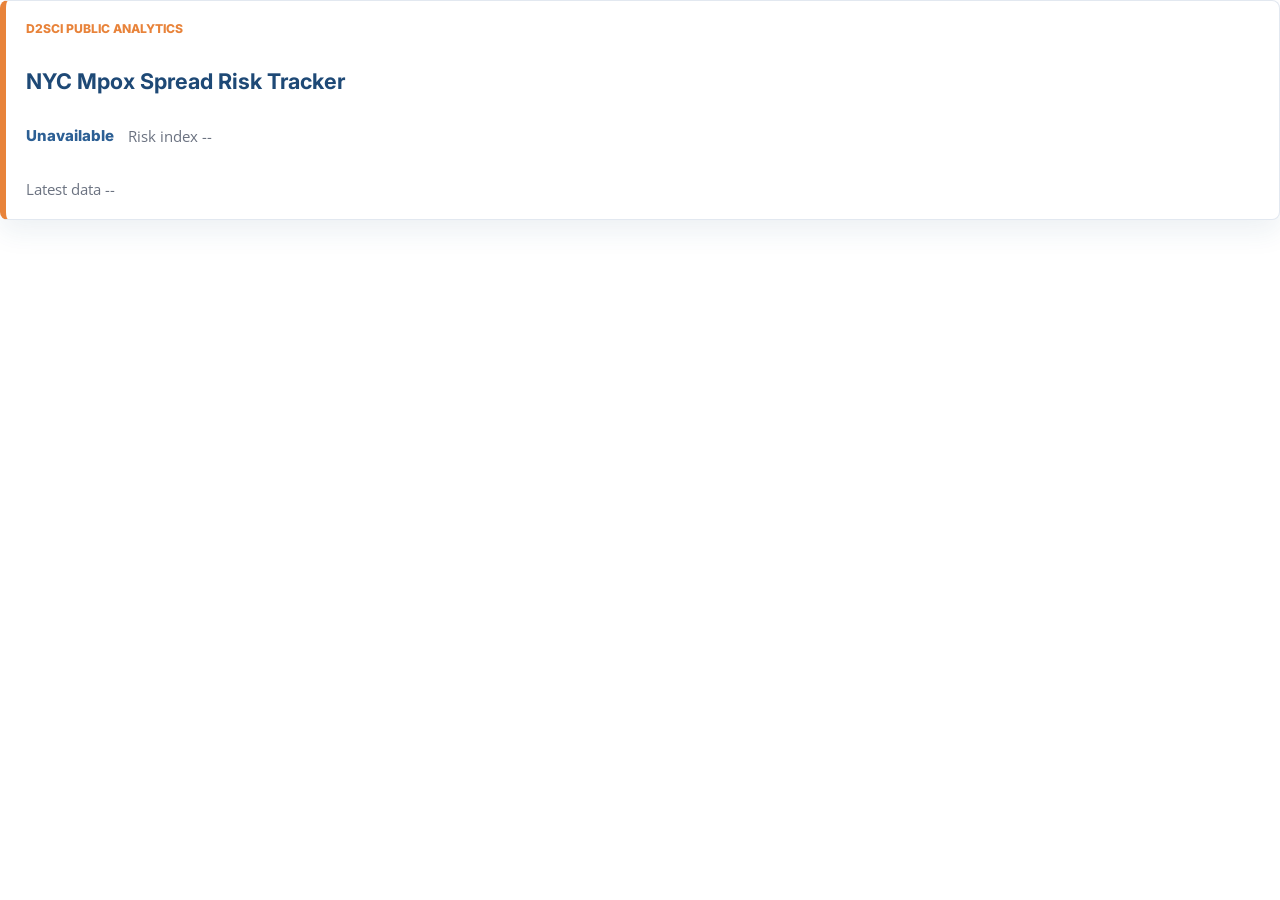
==== site/embed-card.html @ 9d1d9974 "Align tracker with D2Sci site" ====
<!doctype html>
<html lang="en">
  <head>
    <meta charset="utf-8" />
    <meta name="viewport" content="width=device-width, initial-scale=1" />
    <meta name="description" content="Embeddable D2Sci mpox risk tracker preview card." />
    <title>D2Sci Mpox Tracker Preview</title>
    <link rel="stylesheet" href="assets/styles.css" />
  </head>
  <body class="embed-body">
    <a class="embed-card" href="./" target="_blank" rel="noopener">
      <span class="embed-eyebrow">D2Sci Public Analytics</span>
      <strong>NYC Mpox Spread Risk Tracker</strong>
      <span class="embed-summary">
        <span id="embedRiskBand">Loading</span>
        <span id="embedRiskIndex">Risk index --</span>
      </span>
      <span class="embed-meta" id="embedMeta">Latest data --</span>
    </a>
    <script src="assets/embed-card.js" defer></script>
  </body>
</html>
---- site/assets/styles.css ----
@import url("https://fonts.googleapis.com/css2?family=Inter:wght@400;500;600;700;800&family=Open+Sans:wght@400;500;600;700&display=swap");

:root {
  color-scheme: light;
  --bg: #f7fafc;
  --panel: #ffffff;
  --ink: #15334f;
  --muted: #6b7280;
  --line: #e2e8f0;
  --brand-navy: #1e4976;
  --brand-blue: #2c5f94;
  --brand-orange: #e8833a;
  --brand-orange-dark: #c66c24;
  --accent: var(--brand-blue);
  --accent-2: var(--brand-orange);
  --low: #2c5f94;
  --moderate: #e8833a;
  --elevated: #d4183d;
  --shadow: 0 12px 28px rgba(30, 73, 118, 0.08);
  --font-heading: Inter, ui-sans-serif, system-ui, -apple-system, BlinkMacSystemFont, "Segoe UI", sans-serif;
  --font-body: "Open Sans", Inter, ui-sans-serif, system-ui, -apple-system, BlinkMacSystemFont, "Segoe UI", sans-serif;
  font-family: var(--font-body);
}

* {
  box-sizing: border-box;
}

body {
  margin: 0;
  background: var(--bg);
  color: var(--ink);
}

.brand-nav,
.hero,
main,
footer {
  width: min(1120px, calc(100% - 32px));
  margin: 0 auto;
}

.brand-header {
  background:
    linear-gradient(180deg, rgba(255, 255, 255, 1), rgba(247, 250, 252, 0.92)),
    var(--panel);
  border-bottom: 1px solid var(--line);
}

.brand-nav {
  display: flex;
  min-height: 72px;
  align-items: center;
  justify-content: space-between;
  gap: 24px;
}

.brand-mark {
  color: var(--brand-navy);
  font-family: var(--font-heading);
  font-size: 1.35rem;
  font-weight: 800;
  line-height: 1;
  text-decoration: none;
}

.nav-links {
  display: flex;
  flex-wrap: wrap;
  align-items: center;
  justify-content: flex-end;
  gap: 8px 20px;
}

.nav-links a {
  color: var(--muted);
  font-family: var(--font-heading);
  font-size: 0.9rem;
  font-weight: 700;
  text-decoration: none;
}

.nav-links a:hover,
footer a:hover {
  color: var(--brand-blue);
  text-decoration: underline;
}

.hero {
  display: grid;
  grid-template-columns: minmax(0, 1fr) auto;
  gap: 28px;
  align-items: end;
  padding: 44px 0 34px;
}

.hero-copy {
  max-width: 820px;
}

.hero-copy p {
  max-width: 760px;
  margin-bottom: 0;
  font-size: 1.04rem;
}

.hero-actions {
  display: flex;
  flex-wrap: wrap;
  justify-content: flex-end;
  gap: 10px;
  padding-bottom: 4px;
}

.eyebrow {
  margin: 0 0 8px;
  color: var(--brand-orange);
  font-family: var(--font-heading);
  font-size: 0.78rem;
  font-weight: 800;
  letter-spacing: 0;
  text-transform: uppercase;
}

h1,
h2,
p {
  margin-top: 0;
}

h1 {
  margin-bottom: 14px;
  color: var(--brand-navy);
  font-family: var(--font-heading);
  font-size: clamp(2.2rem, 5vw, 4.4rem);
  line-height: 1;
  letter-spacing: 0;
}

h2 {
  color: var(--brand-navy);
  font-family: var(--font-heading);
  margin-bottom: 7px;
  font-size: 1.15rem;
  line-height: 1.2;
  letter-spacing: 0;
}

p {
  color: var(--muted);
  line-height: 1.55;
}

.button {
  display: inline-flex;
  min-height: 40px;
  align-items: center;
  justify-content: center;
  border: 1px solid var(--line);
  border-radius: 7px;
  padding: 0 14px;
  font-family: var(--font-heading);
  font-size: 0.92rem;
  font-weight: 800;
  text-decoration: none;
  white-space: nowrap;
}

.button-primary {
  border-color: var(--brand-blue);
  background: var(--brand-blue);
  color: #fff;
}

.button-primary:hover {
  background: var(--brand-navy);
}

.button-secondary {
  color: var(--brand-navy);
  background: rgba(255, 255, 255, 0.72);
}

main {
  padding: 22px 0 32px;
}

.summary-grid {
  display: grid;
  grid-template-columns: 1.25fr repeat(3, 1fr);
  gap: 12px;
  margin-bottom: 18px;
}

.metric,
.chart-section,
.method-section,
.resources-section {
  background: var(--panel);
  border: 1px solid var(--line);
  border-radius: 8px;
  box-shadow: var(--shadow);
}

.metric {
  min-width: 0;
  padding: 16px;
}

.metric-label {
  display: block;
  margin-bottom: 8px;
  color: var(--muted);
  font-family: var(--font-heading);
  font-size: 0.78rem;
  font-weight: 800;
  letter-spacing: 0;
  text-transform: uppercase;
}

.metric strong {
  display: block;
  min-height: 34px;
  overflow-wrap: anywhere;
  font-size: clamp(1.35rem, 2.4vw, 2rem);
  line-height: 1.05;
}

.metric-status {
  border-left: 6px solid var(--muted);
}

.metric-status.low {
  border-left-color: var(--low);
}

.metric-status.moderate {
  border-left-color: var(--moderate);
}

.metric-status.very-low {
  border-left-color: var(--low);
}

.metric-status.moderate-high {
  border-left-color: var(--accent-2);
}

.metric-status.high {
  border-left-color: var(--elevated);
}

.chart-section,
.method-section,
.resources-section {
  margin-top: 16px;
  padding: 18px;
}

.section-heading {
  display: flex;
  align-items: flex-start;
  justify-content: space-between;
  gap: 18px;
  margin-bottom: 10px;
}

.section-heading p {
  margin-bottom: 0;
  font-size: 0.95rem;
}

.year-controls {
  display: flex;
  flex-wrap: wrap;
  justify-content: flex-end;
  gap: 8px;
}

.year-toggle {
  display: inline-flex;
  min-height: 34px;
  align-items: center;
  gap: 7px;
  border: 1px solid var(--line);
  border-radius: 7px;
  padding: 0 10px;
  background: #fff;
  color: var(--ink);
  font-family: var(--font-heading);
  font-size: 0.9rem;
  font-weight: 800;
  cursor: pointer;
  user-select: none;
}

.year-toggle input {
  width: 15px;
  height: 15px;
  margin: 0;
  accent-color: var(--accent);
}

.year-toggle:has(input:not(:checked)) {
  color: var(--muted);
  background: #f6f7f3;
  opacity: 0.74;
}

.year-toggle-swatch {
  width: 16px;
  height: 3px;
  border-radius: 999px;
}

.chart-frame {
  position: relative;
  width: 100%;
  min-height: 360px;
}

svg {
  display: block;
  width: 100%;
  height: 380px;
}

.grid-line {
  stroke: #e2e8f0;
  stroke-width: 1;
}

.axis-label {
  fill: #6b7280;
  font-size: 12px;
}

.axis-title {
  fill: #1e4976;
  font-size: 12px;
  font-weight: 700;
}

.series-line {
  fill: none;
  stroke-linecap: round;
  stroke-linejoin: round;
  pointer-events: none;
}

.current-marker {
  stroke: var(--brand-navy);
  stroke-dasharray: 4 5;
  stroke-width: 1.5;
}

.band-label {
  fill: rgba(21, 51, 79, 0.68);
  font-size: 11px;
  font-weight: 700;
  pointer-events: none;
}

.hover-overlay {
  cursor: crosshair;
}

.hover-line {
  stroke: rgba(30, 73, 118, 0.54);
  stroke-dasharray: 3 4;
  stroke-width: 1.2;
  pointer-events: none;
}

.hover-layer {
  pointer-events: none;
}

.chart-tooltip {
  position: absolute;
  z-index: 3;
  width: min(220px, calc(100% - 16px));
  max-height: 260px;
  overflow: auto;
  border: 1px solid rgba(30, 73, 118, 0.16);
  border-radius: 8px;
  padding: 10px 11px;
  background: rgba(255, 255, 255, 0.96);
  box-shadow: 0 14px 30px rgba(30, 73, 118, 0.16);
  color: var(--ink);
  font-size: 0.87rem;
  line-height: 1.25;
  pointer-events: none;
}

.chart-tooltip strong {
  display: block;
  margin-bottom: 8px;
}

.chart-tooltip span {
  display: grid;
  grid-template-columns: 12px 1fr auto;
  gap: 7px;
  align-items: center;
  margin-top: 6px;
}

.chart-tooltip i {
  width: 12px;
  height: 3px;
  border-radius: 999px;
}

.chart-tooltip small {
  color: var(--muted);
  font-size: 0.78rem;
  white-space: nowrap;
}

.legend {
  display: flex;
  flex-wrap: wrap;
  gap: 8px 16px;
  margin-top: 10px;
  color: var(--muted);
  font-size: 0.9rem;
}

.legend-item {
  display: inline-flex;
  align-items: center;
  gap: 7px;
}

.legend-swatch {
  width: 20px;
  height: 3px;
  border-radius: 999px;
}

.method-section {
  display: grid;
  grid-template-columns: minmax(0, 1fr) minmax(280px, 0.8fr);
  gap: 18px 30px;
}

.method-section h2 {
  grid-column: 1 / -1;
  margin-bottom: 0;
}

.method-section p {
  margin-bottom: 0;
}

.source-list {
  margin: 0;
  padding: 0;
}

.source-list div {
  display: grid;
  grid-template-columns: 1fr;
  gap: 4px;
  padding-bottom: 12px;
}

.source-list dt {
  color: var(--ink);
  font-family: var(--font-heading);
  font-weight: 800;
}

.source-list dd {
  margin: 0;
  color: var(--muted);
  font-size: 0.9rem;
  overflow-wrap: anywhere;
}

.resources-section .section-heading {
  margin-bottom: 2px;
}

.resource-list {
  display: grid;
  grid-template-columns: repeat(2, minmax(0, 1fr));
  gap: 0 22px;
  margin: 0;
  padding: 0;
  list-style: none;
}

.resource-list li {
  min-width: 0;
  border-top: 1px solid var(--line);
  padding: 14px 0;
}

.resource-list a {
  display: inline-block;
  margin-bottom: 5px;
  color: var(--brand-blue);
  font-family: var(--font-heading);
  font-weight: 850;
  text-decoration: none;
}

.resource-list a:hover {
  text-decoration: underline;
}

.resource-list span {
  display: block;
  color: var(--muted);
  font-size: 0.93rem;
  line-height: 1.45;
}

footer {
  display: flex;
  justify-content: space-between;
  gap: 16px;
  padding: 18px 0 28px;
  color: var(--muted);
  font-size: 0.9rem;
}

footer a {
  color: var(--brand-blue);
  font-weight: 800;
  text-decoration: none;
}

.embed-body {
  min-height: 100vh;
  margin: 0;
  background: transparent;
}

.embed-card {
  display: grid;
  min-height: 220px;
  align-content: space-between;
  gap: 16px;
  border: 1px solid var(--line);
  border-left: 6px solid var(--brand-orange);
  border-radius: 8px;
  padding: 20px;
  background: #fff;
  box-shadow: var(--shadow);
  color: var(--ink);
  text-decoration: none;
}

.embed-card:hover {
  border-left-color: var(--brand-blue);
}

.embed-eyebrow {
  color: var(--brand-orange);
  font-family: var(--font-heading);
  font-size: 0.76rem;
  font-weight: 800;
  text-transform: uppercase;
}

.embed-card strong {
  color: var(--brand-navy);
  font-family: var(--font-heading);
  font-size: 1.35rem;
  line-height: 1.12;
}

.embed-summary,
.embed-meta {
  display: flex;
  flex-wrap: wrap;
  gap: 8px 14px;
  color: var(--muted);
  font-size: 0.94rem;
}

.embed-summary span:first-child {
  color: var(--brand-blue);
  font-family: var(--font-heading);
  font-weight: 800;
}

@media (max-width: 820px) {
  .brand-nav,
  .hero {
    align-items: flex-start;
    flex-direction: column;
  }

  .hero {
    display: flex;
  }

  .hero-actions,
  .nav-links {
    justify-content: flex-start;
  }

  .summary-grid {
    grid-template-columns: repeat(2, 1fr);
  }

  .method-section {
    grid-template-columns: 1fr;
  }

  .resource-list {
    grid-template-columns: 1fr;
  }
}

@media (max-width: 560px) {
  .brand-nav,
  .hero,
  main,
  footer {
    width: min(100% - 22px, 1120px);
  }

  .brand-nav {
    min-height: auto;
    padding: 16px 0;
  }

  .hero {
    padding: 30px 0 24px;
  }

  .button {
    width: 100%;
  }

  .summary-grid {
    grid-template-columns: 1fr;
  }

  .section-heading,
  footer {
    flex-direction: column;
  }

  .year-controls {
    width: 100%;
    justify-content: flex-start;
  }

  .chart-section,
  .method-section,
  .resources-section,
  .metric {
    padding: 14px;
  }

  .chart-frame {
    min-height: 320px;
  }

  svg {
    height: 330px;
  }
}
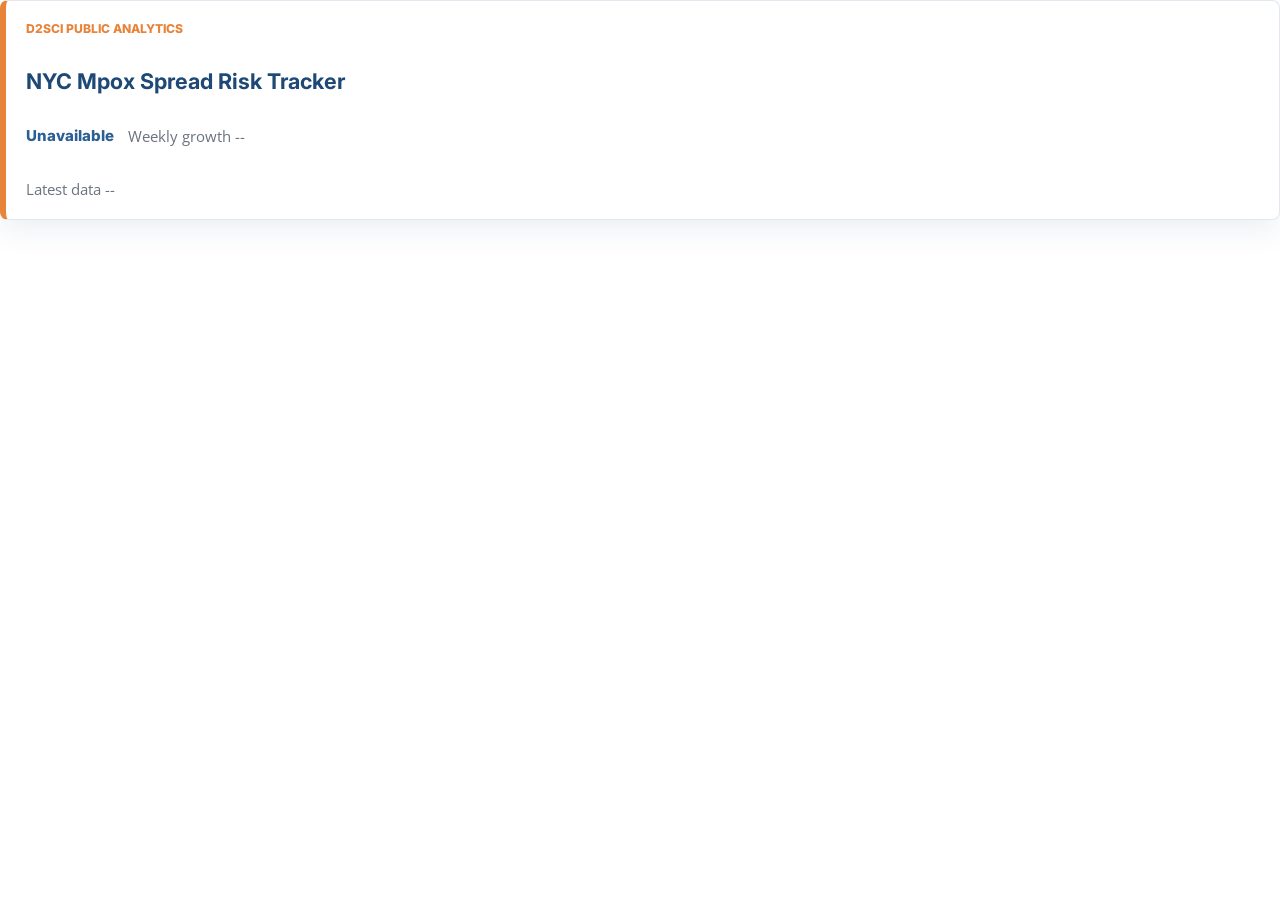
==== commit df79a7c0: "Expand mpox activity trends and accessible dashboard" ====
--- a/site/embed-card.html
+++ b/site/embed-card.html
@@ -13,7 +13,7 @@
       <strong>NYC Mpox Spread Risk Tracker</strong>
       <span class="embed-summary">
         <span id="embedRiskBand">Loading</span>
-        <span id="embedRiskIndex">Risk index --</span>
+        <span id="embedRiskIndex">Weekly growth --</span>
       </span>
       <span class="embed-meta" id="embedMeta">Latest data --</span>
     </a>
--- a/site/assets/styles.css
+++ b/site/assets/styles.css
@@ -226,6 +226,13 @@
   line-height: 1.05;
 }
 
+.metric-detail {
+  display: block;
+  margin-top: 4px;
+  color: var(--muted);
+  font-size: 0.8rem;
+}
+
 .metric-status {
   border-left: 6px solid var(--muted);
 }
@@ -270,10 +277,124 @@
   font-size: 0.95rem;
 }
 
+.chart-meta,
+.chart-note {
+  color: var(--muted);
+  font-size: 0.88rem;
+}
+
+.chart-meta {
+  margin: 10px 0 14px;
+}
+
+.chart-note {
+  margin: 14px 0 0;
+}
+
+.chart-note a {
+  color: var(--brand-blue);
+  font-weight: 700;
+}
+
+.stoplight-section > h2 {
+  margin-bottom: 8px;
+}
+
+.stoplight-section > p {
+  margin-bottom: 8px;
+}
+
+#stoplightContrast:not([hidden]) {
+  border-left: 4px solid #b45309;
+  background: #fff7e6;
+  color: #744210;
+  padding: 10px 14px;
+}
+
+.table-scroll {
+  overflow-x: auto;
+  margin-top: 16px;
+}
+
+.stoplight-table {
+  width: 100%;
+  min-width: 720px;
+  border-collapse: collapse;
+  text-align: left;
+  font-size: 0.9rem;
+}
+
+.stoplight-table th,
+.stoplight-table td {
+  padding: 12px;
+  border-bottom: 1px solid var(--line);
+  vertical-align: top;
+}
+
+.stoplight-table thead {
+  background: var(--bg);
+}
+
+.stoplight-table thead th {
+  font-family: var(--font-heading);
+}
+
+.stoplight-table thead small {
+  display: block;
+  margin-top: 3px;
+  color: var(--muted);
+  font-weight: 400;
+}
+
+.stoplight-badge {
+  display: inline-block;
+  border: 1px solid transparent;
+  border-radius: 999px;
+  padding: 4px 10px;
+  font-weight: 800;
+  text-transform: capitalize;
+}
+
+.stoplight-badge.green {
+  border-color: #a7d7b3;
+  background: #e0f4e5;
+  color: #205c37;
+}
+
+.stoplight-badge.amber {
+  border-color: #e9d28d;
+  background: #fff3ce;
+  color: #795500;
+}
+
+.stoplight-badge.red {
+  border-color: #e6aaaa;
+  background: #fbe4e4;
+  color: #9b2424;
+}
+
+.stoplight-table summary {
+  color: var(--brand-blue);
+  cursor: pointer;
+  font-weight: 700;
+}
+
+.stoplight-table details p {
+  max-width: 230px;
+  margin: 8px 0 0;
+  font-size: 0.82rem;
+}
+
 .year-controls {
   display: flex;
   flex-wrap: wrap;
   justify-content: flex-end;
+  gap: 8px;
+}
+
+.chart-controls {
+  display: grid;
+  justify-items: end;
   gap: 8px;
 }
 
@@ -313,6 +434,54 @@
   border-radius: 999px;
 }
 
+.month-controls {
+  display: flex;
+  flex-wrap: wrap;
+  align-items: center;
+  justify-content: flex-end;
+  gap: 7px;
+  color: var(--muted);
+  font-family: var(--font-heading);
+  font-size: 0.86rem;
+  font-weight: 800;
+}
+
+.month-controls-label {
+  color: var(--brand-navy);
+}
+
+.month-controls select,
+.month-reset {
+  min-height: 32px;
+  border: 1px solid var(--line);
+  border-radius: 7px;
+  background: #fff;
+  color: var(--ink);
+  font-family: var(--font-heading);
+  font-size: 0.86rem;
+  font-weight: 800;
+}
+
+.month-controls select {
+  padding: 0 26px 0 9px;
+}
+
+.month-reset {
+  padding: 0 10px;
+  cursor: pointer;
+}
+
+.month-reset:hover:not(:disabled) {
+  border-color: var(--brand-blue);
+  color: var(--brand-blue);
+}
+
+.month-reset:disabled {
+  color: var(--muted);
+  cursor: default;
+  opacity: 0.58;
+}
+
 .chart-frame {
   position: relative;
   width: 100%;
@@ -322,7 +491,56 @@
 svg {
   display: block;
   width: 100%;
-  height: 380px;
+  height: 430px;
+}
+
+.chart-inline-title {
+  fill: var(--brand-navy);
+  font: 700 18px var(--font-heading);
+}
+
+.chart-inline-meta {
+  fill: var(--muted);
+  font: 12px var(--font-heading);
+}
+
+.chart-data-details {
+  margin-top: 16px;
+}
+
+.chart-data-details summary {
+  color: var(--brand-blue);
+  cursor: pointer;
+  font-weight: 700;
+}
+
+.chart-data-details summary:focus-visible {
+  outline: 2px solid var(--brand-blue);
+  outline-offset: 3px;
+}
+
+.chart-data-table {
+  width: 100%;
+  min-width: 440px;
+  border-collapse: collapse;
+  font-variant-numeric: tabular-nums;
+}
+
+.chart-data-table caption {
+  padding: 10px 0;
+  text-align: left;
+  font-weight: 700;
+}
+
+.chart-data-table th,
+.chart-data-table td {
+  padding: 7px 10px;
+  border-bottom: 1px solid var(--line);
+  text-align: left;
+}
+
+.chart-data-table thead {
+  background: var(--bg);
 }
 
 .grid-line {
@@ -350,14 +568,33 @@
 
 .current-marker {
   stroke: var(--brand-navy);
-  stroke-dasharray: 4 5;
-  stroke-width: 1.5;
+  stroke-dasharray: 5 5;
+  stroke-width: 1.8;
+}
+
+.current-marker-label-bg {
+  fill: rgba(255, 255, 255, 0.9);
+  stroke: rgba(30, 73, 118, 0.18);
+  pointer-events: none;
+}
+
+.current-marker-label {
+  fill: var(--brand-navy);
+  font-family: var(--font-heading);
+  font-size: 11px;
+  font-weight: 800;
+  pointer-events: none;
+}
+
+.risk-band {
+  stroke: rgba(255, 255, 255, 0.75);
+  stroke-width: 1;
 }
 
 .band-label {
-  fill: rgba(21, 51, 79, 0.68);
+  fill: rgba(21, 51, 79, 0.78);
   font-size: 11px;
-  font-weight: 700;
+  font-weight: 800;
   pointer-events: none;
 }
 
@@ -376,11 +613,22 @@
   pointer-events: none;
 }
 
+.chart-watermark {
+  opacity: 0.58;
+  pointer-events: none;
+}
+
+.chart-watermark-note {
+  fill: var(--muted);
+  font-size: 9px;
+  font-weight: 700;
+}
+
 .chart-tooltip {
   position: absolute;
   z-index: 3;
-  width: min(220px, calc(100% - 16px));
-  max-height: 260px;
+  width: min(285px, calc(100% - 16px));
+  max-height: 330px;
   overflow: auto;
   border: 1px solid rgba(30, 73, 118, 0.16);
   border-radius: 8px;
@@ -413,9 +661,9 @@
 }
 
 .chart-tooltip small {
+  grid-column: 2 / -1;
   color: var(--muted);
   font-size: 0.78rem;
-  white-space: nowrap;
 }
 
 .legend {
@@ -437,6 +685,13 @@
   width: 20px;
   height: 3px;
   border-radius: 999px;
+}
+
+.legend-line-swatch {
+  display: block;
+  flex: none;
+  width: 34px;
+  height: 12px;
 }
 
 .method-section {
@@ -652,6 +907,16 @@
     justify-content: flex-start;
   }
 
+  .chart-controls {
+    width: 100%;
+    justify-items: start;
+  }
+
+  .month-controls {
+    width: 100%;
+    justify-content: flex-start;
+  }
+
   .chart-section,
   .method-section,
   .resources-section,
@@ -664,6 +929,6 @@
   }
 
   svg {
-    height: 330px;
-  }
-}
+    height: 380px;
+  }
+}
